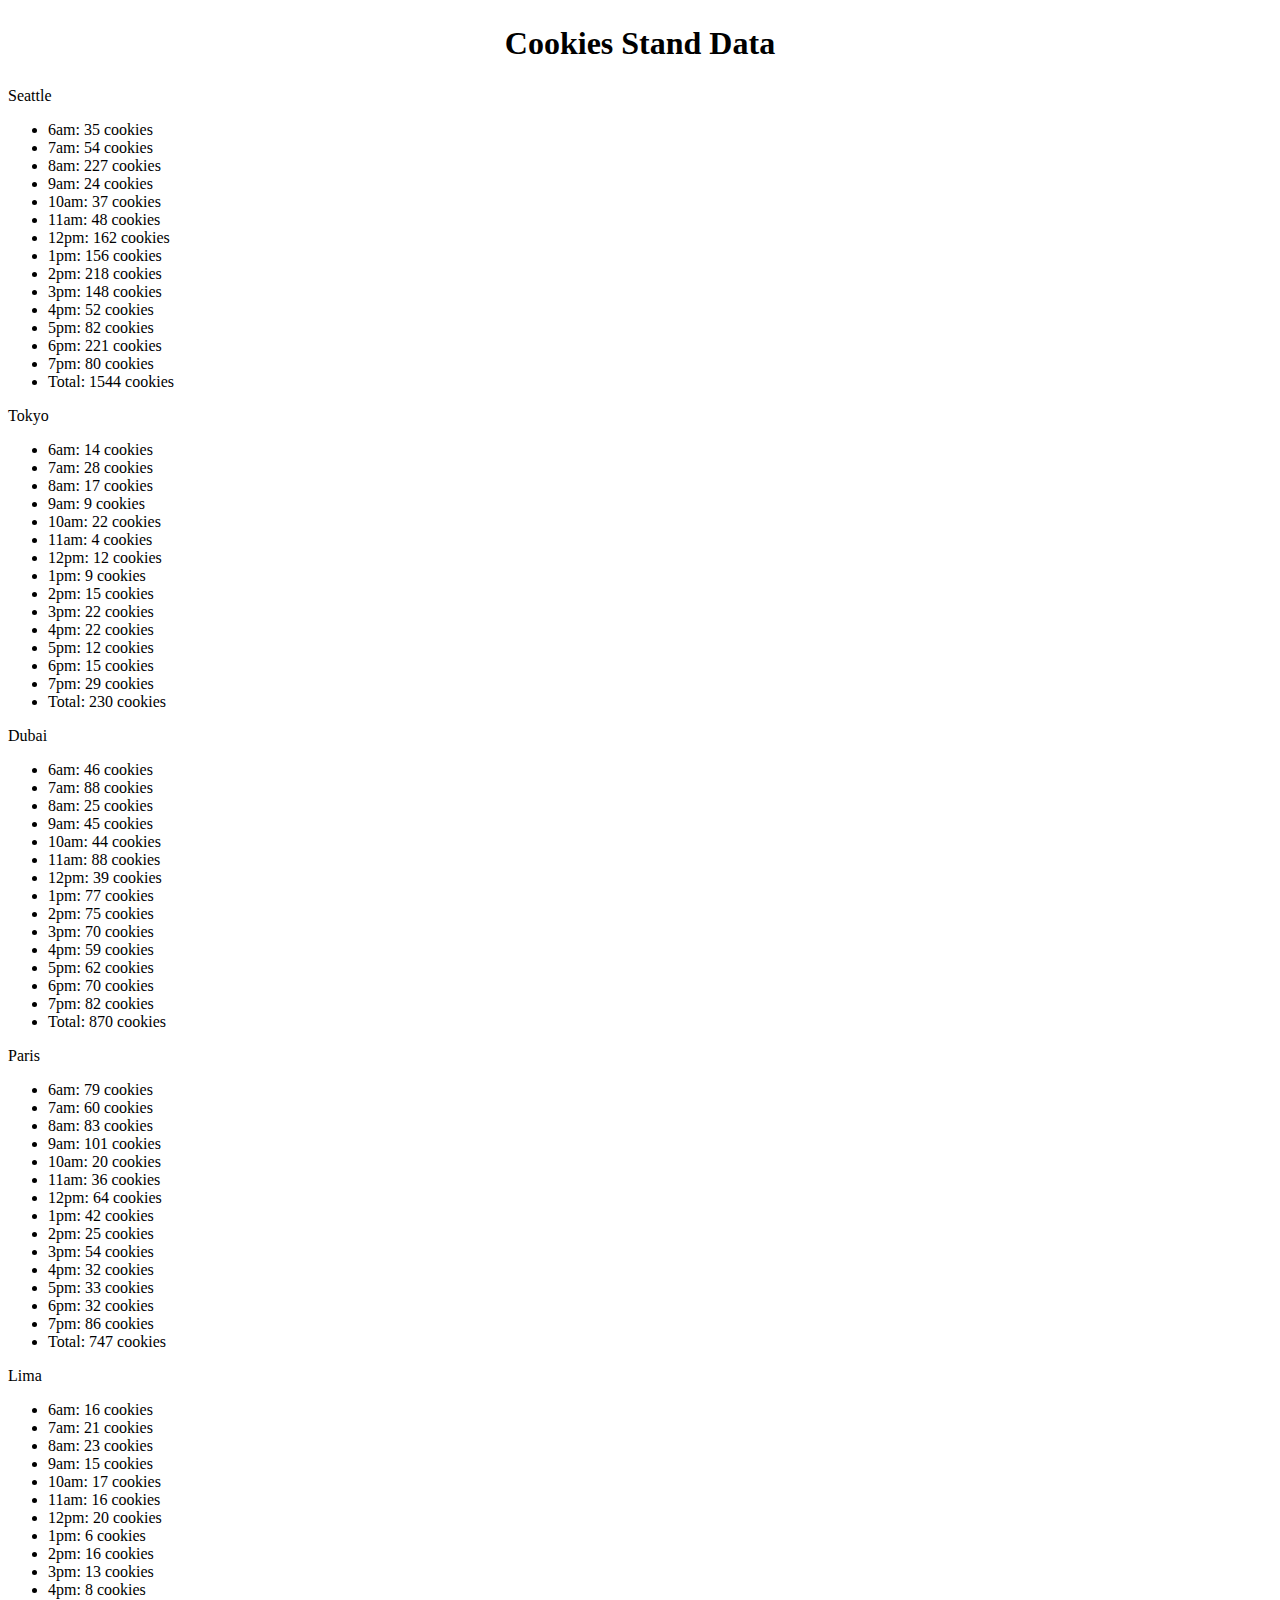
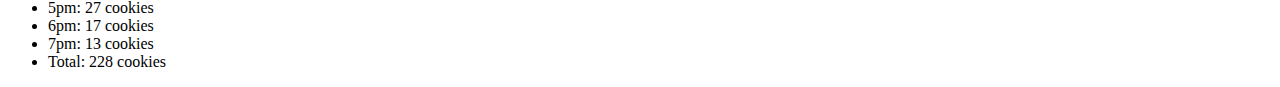
==== index.html @ eb3da238 "mass update" ====
<!DOCTYPE html>
<html lang="en">
<head>
  <meta charset="UTF-8">
  <meta name="viewport" content="width=device-width, initial-scale=1.0">
  <title>Document</title>
  <link rel="stylesheet" href="css/style.css">
</head>
<body>

  <heaeder>  <h1>Cookies Stand Data</h1> </heaeder>
  <main>
<!--    <table id='cookie-data-table'>
      <tr></tr>
    </table> -->
<section id="hours-section">
  
 <!-- <div>
  <ul>
    <li>6am</li>
    <li>7am</li>
    <li>8am</li>
    <li>9am</li>
    <li>10am</li>
    <li>11am</li>
    <li>12pm</li>
    <li>1pm</li>
    <li>2pm</li>
    <li>3pm</li>
    <li>4pm</li>
    <li>5pm</li>
    <li>6pm</li>
    <li>7pm</li>
  </ul>
  </div> -->
</section>

  </main>
  <footer>
    <script src="js/app.js"></script>
  </footer>



  
</body>
</html>
---- css/style.css ----
h1, table {
  text-align: center;
  margin: 25px auto;
}

td, th {
  border: solid 1px black;
  padding: 5px;
}
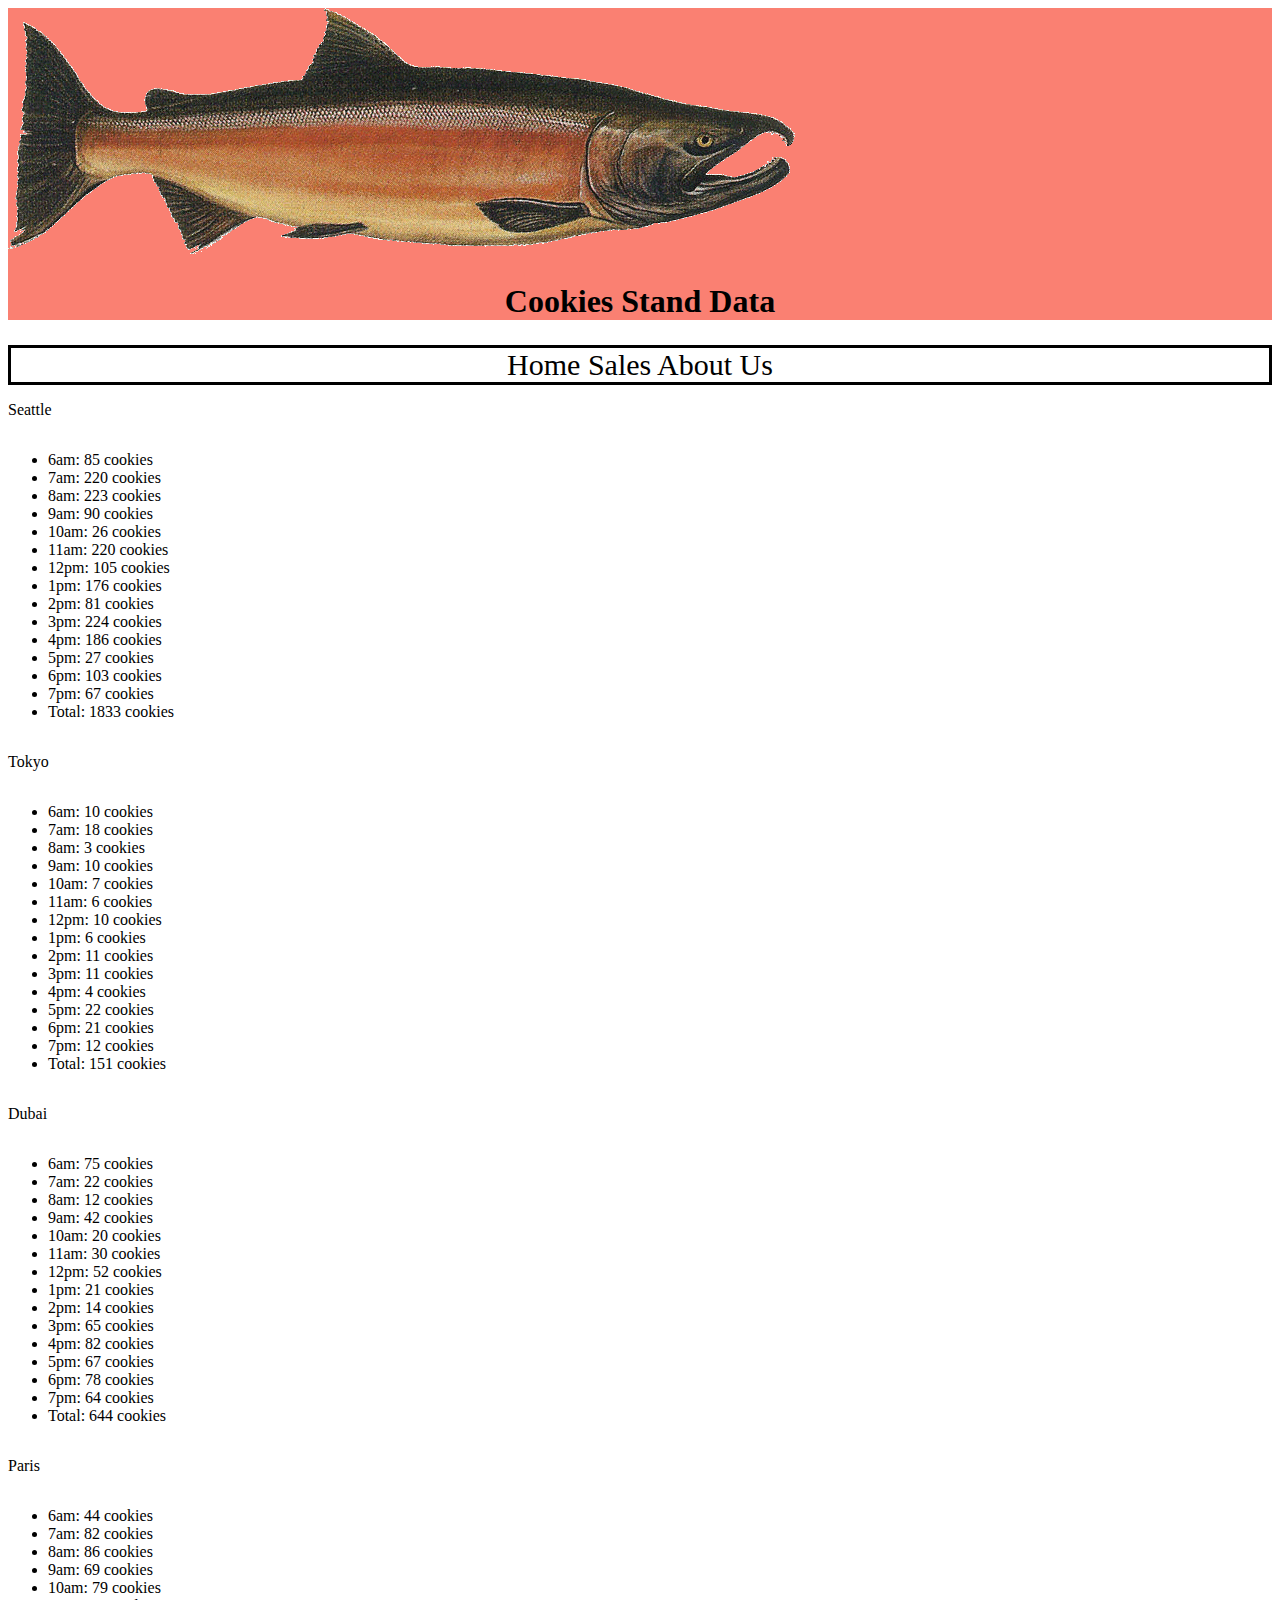
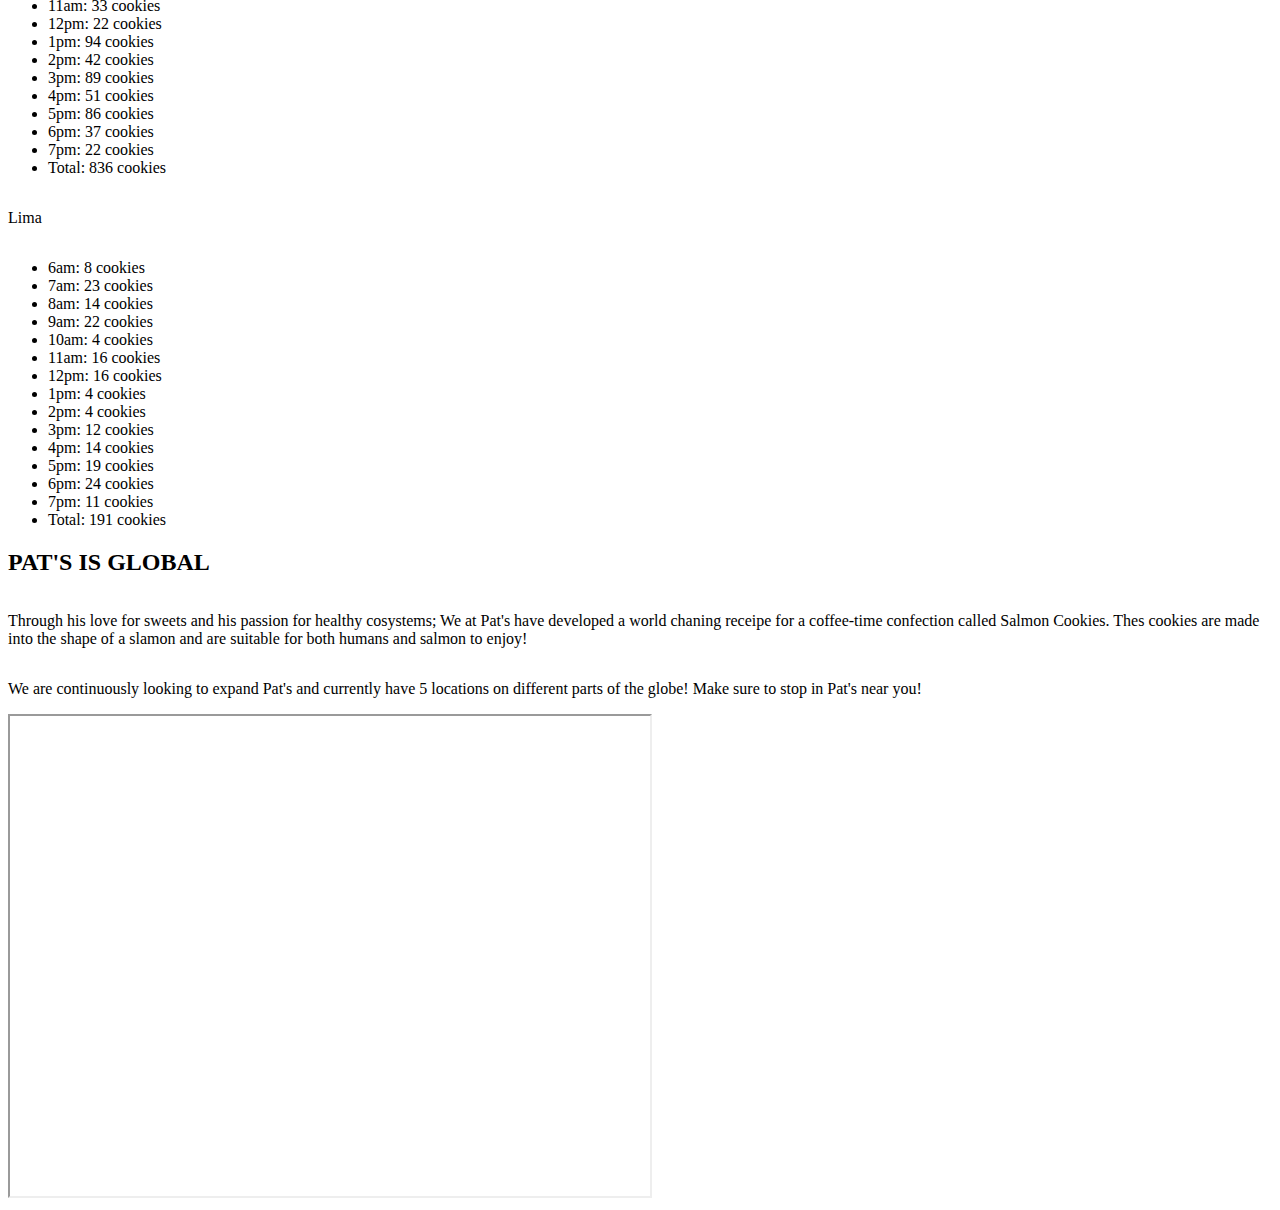
==== commit 71405fb9: "added map and paragraphs" ====
--- a/index.html
+++ b/index.html
@@ -3,12 +3,20 @@
 <head>
   <meta charset="UTF-8">
   <meta name="viewport" content="width=device-width, initial-scale=1.0">
-  <title>Document</title>
-  <link rel="stylesheet" href="css/style.css">
+  <title>Pat's Salmon Cookies</title>
+  <link rel= "styleSheet" href="css/style.css">
 </head>
 <body>
 
-  <heaeder>  <h1>Cookies Stand Data</h1> </heaeder>
+  <header> 
+    <img src="img/salmon.png" alt="picture of salmon">
+    <h1>Cookies Stand Data</h1> 
+  </header>
+  <nav class="links">
+    <a class="HLink" href="index.html">Home</a>
+    <a class="SLink" href="sales.html">Sales</a>
+    <a class="ALink" href="NOTLIVE">About Us</a>
+  </nav>
   <main>
 <!--    <table id='cookie-data-table'>
       <tr></tr>
@@ -34,8 +42,14 @@
   </ul>
   </div> -->
 </section>
-
+<section>
+  <h2>PAT'S IS GLOBAL</h2>
+  <p>Through his love for sweets and his passion for healthy cosystems; We at Pat's have developed a world chaning receipe for a coffee-time confection called Salmon Cookies. Thes cookies are made into the shape of a slamon and are suitable for both humans and salmon to enjoy!</p>
+  <p>We are continuously looking to expand Pat's and currently have 5 locations on different parts of the globe! Make sure to stop in Pat's near you!</p>
+  <iframe src="https://www.google.com/maps/d/embed?mid=1LqwdKj_F2GpqQDFWPftNnnRmb4NFiZ8&ehbc=2E312F" width="640" height="480"></iframe>
+</section>
   </main>
+  
   <footer>
     <script src="js/app.js"></script>
   </footer>
--- a/css/style.css
+++ b/css/style.css
@@ -6,4 +6,41 @@
 td, th {
   border: solid 1px black;
   padding: 5px;
+}
+
+header {
+  background-color: salmon;
+}
+
+.CSD-Header {
+  text-align: center;
+}
+
+.links {
+  border: solid 3px black;
+  font-size: 30px;
+  text-align: center;
+}
+
+nav a {
+  text-decoration: none;
+  color: black;
+}
+
+nav a:hover {
+  color: black;
+  text-decoration: none;
+}
+
+.mapLocations {
+  text-align: center;
+  background-color: salmon;
+}
+
+p {
+  display: inline-block
+}
+
+iframe {
+  display: inline-block
 }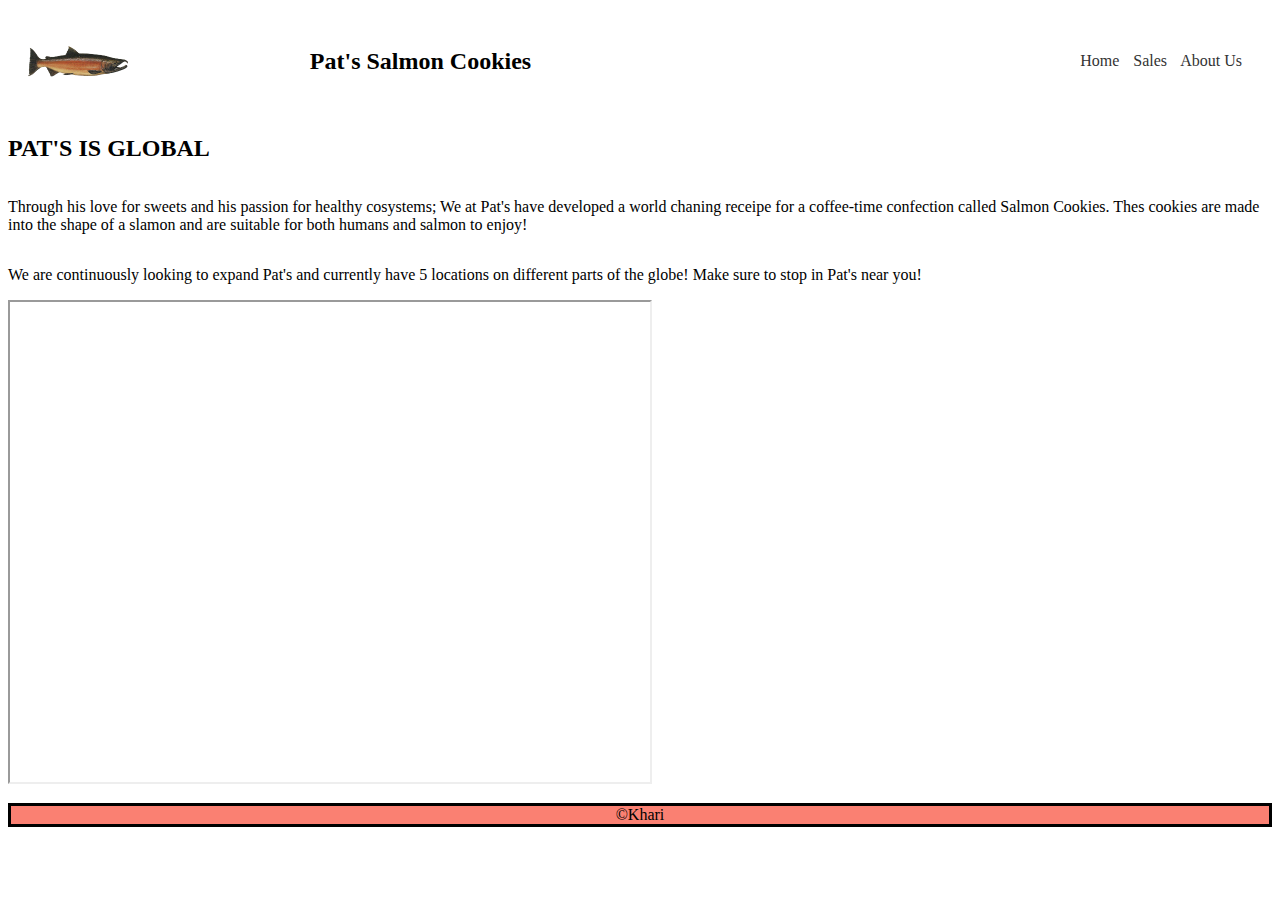
==== commit 030fd8a7: "transferring data to sales" ====
--- a/index.html
+++ b/index.html
@@ -7,50 +7,49 @@
   <link rel= "styleSheet" href="css/style.css">
 </head>
 <body>
-
-  <header> 
-    <img src="img/salmon.png" alt="picture of salmon">
-    <h1>Cookies Stand Data</h1> 
+  <header>
+    <div class="header-content">
+      <img width="100" src="img/salmon.png" alt="picture of salmon"> 
+      <h2 class="store-name">Pat's Salmon Cookies</h2>
+      <nav class="links">
+        <a href="index.html">Home</a>
+        <a href="sales.html">Sales</a>
+        <a href="NOTLIVE">About Us</a>
+      </nav>
+    </div>
   </header>
-  <nav class="links">
-    <a class="HLink" href="index.html">Home</a>
-    <a class="SLink" href="sales.html">Sales</a>
-    <a class="ALink" href="NOTLIVE">About Us</a>
-  </nav>
-  <main>
-<!--    <table id='cookie-data-table'>
-      <tr></tr>
-    </table> -->
-<section id="hours-section">
-  
- <!-- <div>
-  <ul>
-    <li>6am</li>
-    <li>7am</li>
-    <li>8am</li>
-    <li>9am</li>
-    <li>10am</li>
-    <li>11am</li>
-    <li>12pm</li>
-    <li>1pm</li>
-    <li>2pm</li>
-    <li>3pm</li>
-    <li>4pm</li>
-    <li>5pm</li>
-    <li>6pm</li>
-    <li>7pm</li>
-  </ul>
-  </div> -->
-</section>
 <section>
+  <div>
   <h2>PAT'S IS GLOBAL</h2>
   <p>Through his love for sweets and his passion for healthy cosystems; We at Pat's have developed a world chaning receipe for a coffee-time confection called Salmon Cookies. Thes cookies are made into the shape of a slamon and are suitable for both humans and salmon to enjoy!</p>
   <p>We are continuously looking to expand Pat's and currently have 5 locations on different parts of the globe! Make sure to stop in Pat's near you!</p>
+</div>
+</div>
   <iframe src="https://www.google.com/maps/d/embed?mid=1LqwdKj_F2GpqQDFWPftNnnRmb4NFiZ8&ehbc=2E312F" width="640" height="480"></iframe>
+</div>
+</section>
+<section>
+  <div class="seattle">
+
+  </div>
+  <div class="tokyo">
+    
+  </div>
+  <div class="dubai">
+    
+  </div>
+  <div class="paris">
+    
+  </div>
+  <div class="lima">
+    
+  </div>
+
 </section>
   </main>
   
   <footer>
+    &copy;Khari
     <script src="js/app.js"></script>
   </footer>
 
--- a/css/style.css
+++ b/css/style.css
@@ -8,17 +8,9 @@
   padding: 5px;
 }
 
-header {
-  background-color: salmon;
-}
+
 
 .CSD-Header {
-  text-align: center;
-}
-
-.links {
-  border: solid 3px black;
-  font-size: 30px;
   text-align: center;
 }
 
@@ -43,4 +35,36 @@
 
 iframe {
   display: inline-block
-}+}
+
+header {
+  padding: 20px;
+}
+
+.header-content {
+  display: flex;
+  align-items: center;
+  justify-content: space-between;
+}
+
+.header-content img {
+  width: 100px;
+}
+
+.store-name {
+  margin-right: 30%;
+}
+
+.links a {
+  margin-right: 10px;
+  text-decoration: none;
+  color: #333;
+}
+
+
+footer {
+  border: 3px solid black;
+  text-align: center;
+  background-color: salmon;
+  margin: 15px auto;
+}
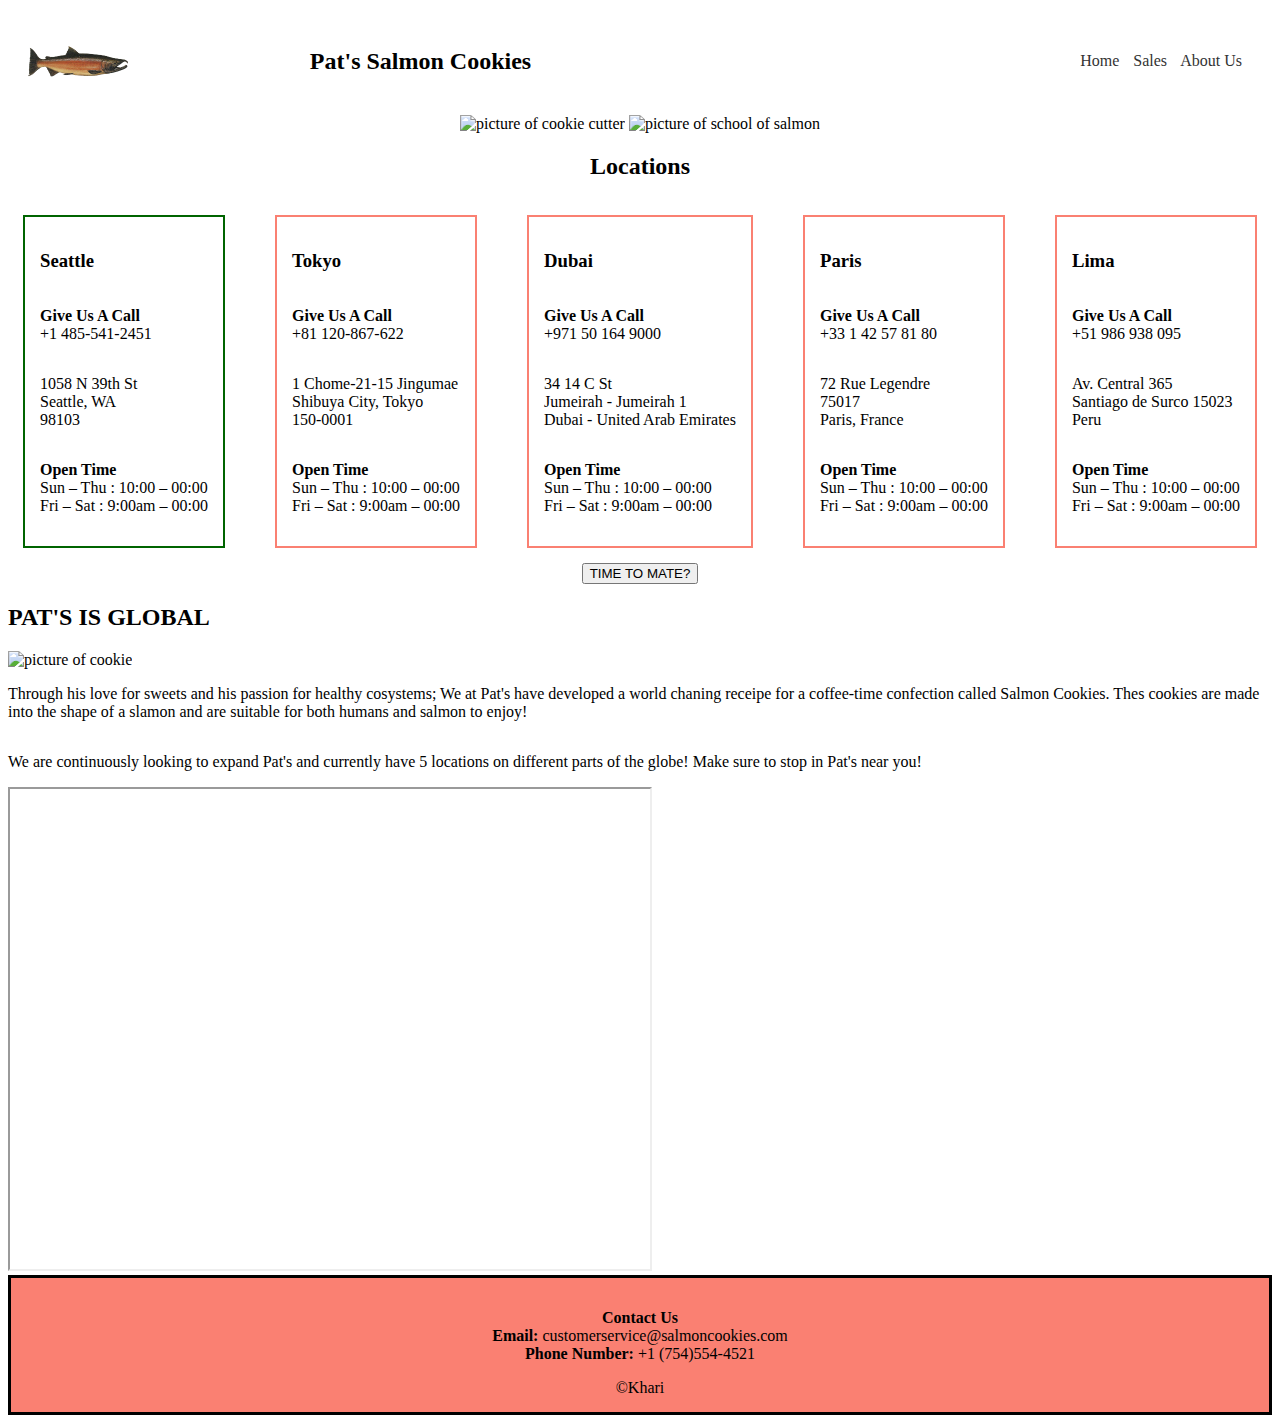
==== commit e9a20c12: "added locations, numbers etc" ====
--- a/index.html
+++ b/index.html
@@ -18,9 +18,78 @@
       </nav>
     </div>
   </header>
+  <section>
+    <div style="text-align: center;">
+      <img src="https://raw.githubusercontent.com/CodeXAcademyTechnologies/springhill-code-201n4/main/class-08/lab-b/assets/cutter.jpeg" alt="picture of cookie cutter"> 
+    <img  src="https://raw.githubusercontent.com/CodeXAcademyTechnologies/springhill-code-201n4/main/class-08/lab-b/assets/fish.jpg" alt="picture of school of salmon"> 
+  </div>
+    <h2 style="text-align: center;">Locations</h2>
+    <div class="locations">
+    <div class="seattlesection">
+      <h3>Seattle</h3>
+      <p> <b>Give Us A Call</b> <br>
+        +1 485-541-2451</p>  <br>
+      <p>1058 N 39th St <br>
+        Seattle, WA <br>
+        98103</p> <br>
+        <p><b>Open Time</b> <br>
+          Sun – Thu : 10:00 – 00:00 <br>
+          Fri – Sat : 9:00am – 00:00</p>
+    
+    </div>
+    <div class="tokyosection">
+      <h3>Tokyo</h3>
+      <p> <b>Give Us A Call</b> <br>
+        +81 120-867-622</p>  <br>
+      <p>1 Chome-21-15 Jingumae <br>
+        Shibuya City, Tokyo <br>
+        150-0001</p> <br>
+      <p><b>Open Time</b> <br>
+        Sun – Thu : 10:00 – 00:00 <br>
+        Fri – Sat : 9:00am – 00:00</p> 
+    </div>
+    <div class="dubaisection">
+      <h3>Dubai</h3>
+      <p> <b>Give Us A Call</b> <br>
+        +971 50 164 9000</p>  <br>
+      <p>34 14 C St <br>
+        Jumeirah - Jumeirah 1 <br>
+        Dubai - United Arab Emirates</p> <br>
+        <p><b>Open Time</b> <br>
+          Sun – Thu : 10:00 – 00:00 <br>
+          Fri – Sat : 9:00am – 00:00</p>
+    </div>
+    <div class="parissection">
+      <h3>Paris</h3>
+      <p> <b>Give Us A Call</b> <br>
+        +33 1 42 57 81 80</p>  <br>
+      <p>72 Rue Legendre <br>
+        75017 <br>
+        Paris, France</p> <br>
+        <p><b>Open Time</b> <br>
+          Sun – Thu : 10:00 – 00:00 <br>
+          Fri – Sat : 9:00am – 00:00</p>
+    </div>
+    <div class="limasection">
+      <h3>Lima</h3>
+          <p> <b>Give Us A Call</b> <br>
+            +51 986 938 095</p>  <br>
+      <p>Av. Central 365 <br>
+        Santiago de Surco 15023 <br>
+        Peru</p> <br>
+        <p><b>Open Time</b> <br>
+          Sun – Thu : 10:00 – 00:00 <br>
+          Fri – Sat : 9:00am – 00:00</p>
+    </div>
+  </div>
+  </section>
+  <div class="button-section">
+  <button type="button"><label for="ch">TIME TO MATE?</label><span></span></button>
+</div>
 <section>
   <div>
   <h2>PAT'S IS GLOBAL</h2>
+  <img  src="https://raw.githubusercontent.com/CodeXAcademyTechnologies/springhill-code-201n4/main/class-08/lab-b/assets/frosted-cookie.jpg" alt="picture of cookie"> 
   <p>Through his love for sweets and his passion for healthy cosystems; We at Pat's have developed a world chaning receipe for a coffee-time confection called Salmon Cookies. Thes cookies are made into the shape of a slamon and are suitable for both humans and salmon to enjoy!</p>
   <p>We are continuously looking to expand Pat's and currently have 5 locations on different parts of the globe! Make sure to stop in Pat's near you!</p>
 </div>
@@ -49,7 +118,27 @@
   </main>
   
   <footer>
-    &copy;Khari
+    <p><b>Contact Us</b> <br>
+    <b>Email:</b> customerservice@salmoncookies.com<br>
+    <b>Phone Number:</b> +1 (754)554-4521</p>
+    
+    
+    <!---
+    <div class="namebox">
+      <h4>Name</h4>
+      <input type="text" id="name" name="name">
+    </div>
+    <div class="emailbox"> 
+      <h4>Email</h4>
+      <input type="text" id="email" email="email">
+    </div>
+    <div class="messagebox"> 
+      <h4>Message</h4>
+      <input type="text" id="message" mesage="message">
+    </div>
+  <button type="button">submit</button>
+    <h3>Stay Connected</h3> -->
+    <br> &copy;Khari
     <script src="js/app.js"></script>
   </footer>
 
--- a/css/style.css
+++ b/css/style.css
@@ -62,9 +62,54 @@
 }
 
 
+
 footer {
   border: 3px solid black;
   text-align: center;
   background-color: salmon;
-  margin: 15px auto;
+
+  padding: 15px;
 }
+
+#cities {
+  border: 3px solid black;
+}
+
+.locations {
+  display: flex;
+  justify-content: space-between;
+}
+
+.seattlesection,
+.tokyosection,
+.dubaisection,
+.parissection,
+.limasection {
+  margin: 15px;
+  padding: 15px;
+  border: 2px solid 	#C0C0C0;
+  box-sizing: border-box;
+}
+
+
+.seattlesection {
+  margin: 15px;
+  padding: 15px;
+  border: 2px solid #006400;
+  box-sizing: border-box;
+}
+.tokyosection,
+.dubaisection,
+.parissection,
+.limasection {
+  margin: 15px;
+  padding: 15px;
+  border: 2px solid 	#FA8072;
+  box-sizing: border-box;
+}
+
+
+.button-section {
+  text-align: center;
+}
+
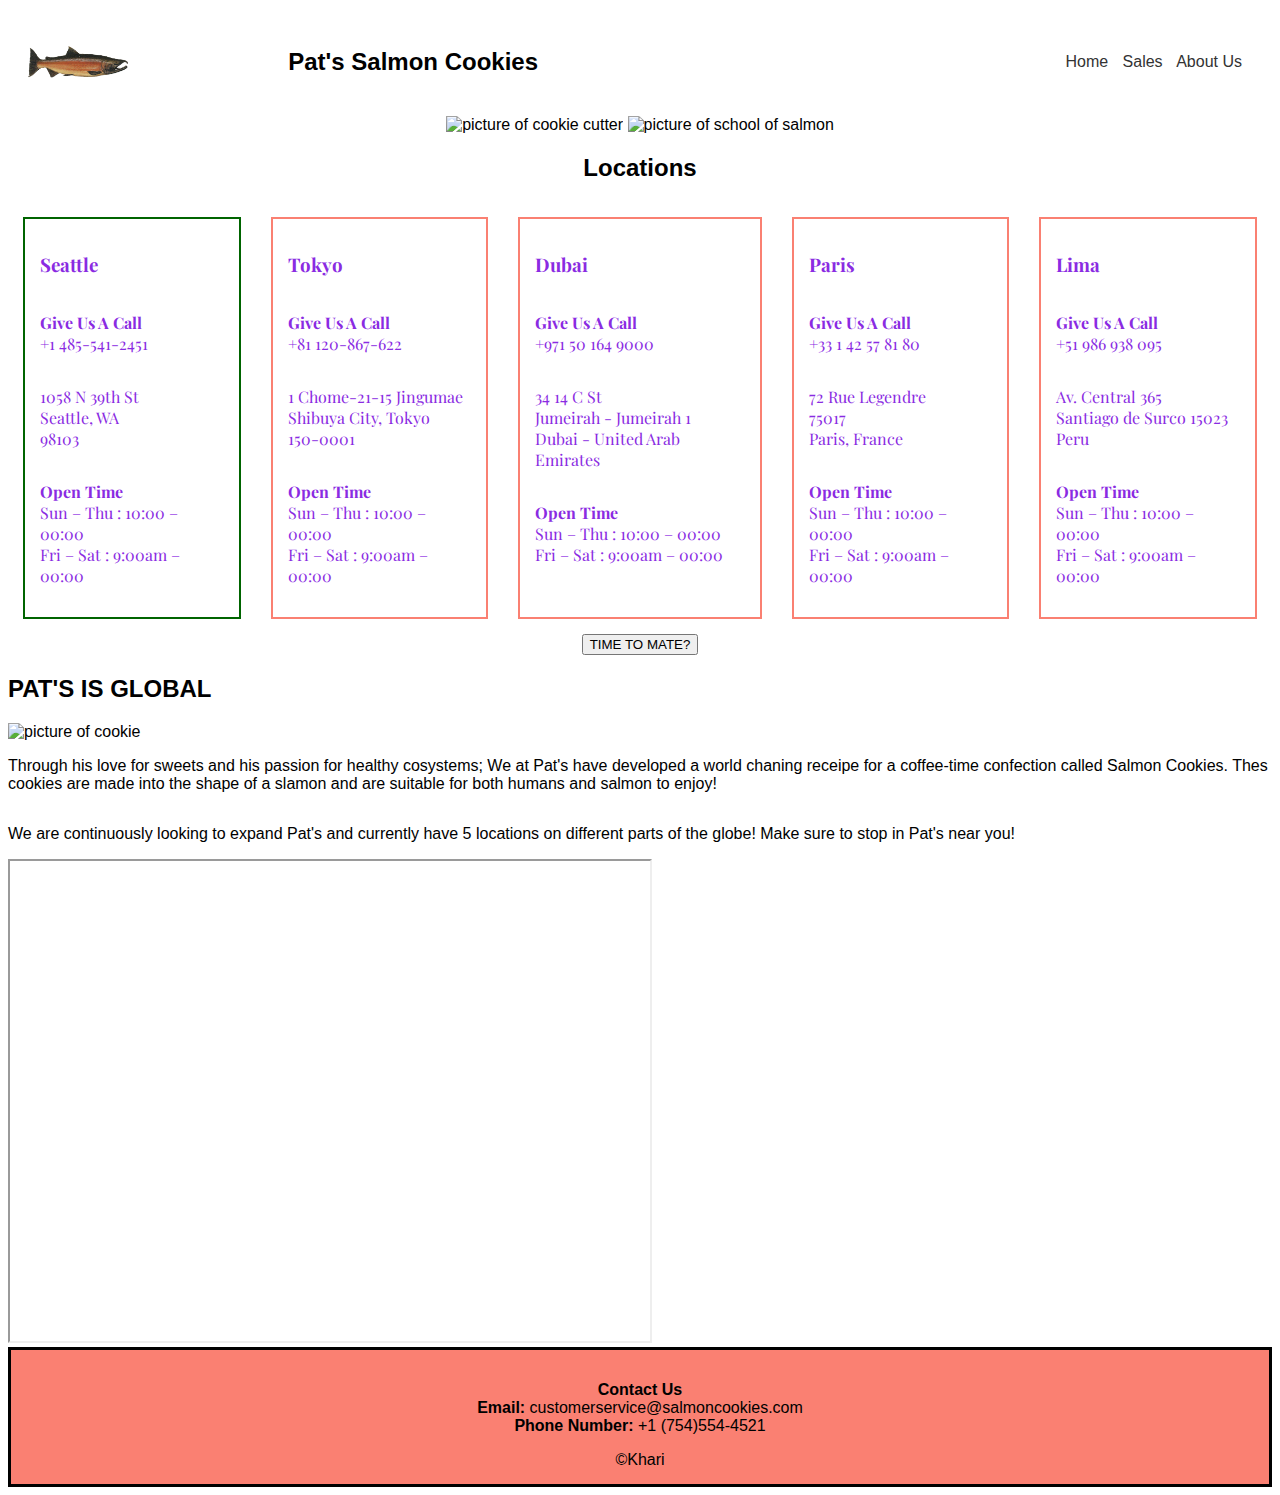
==== commit 7ef913eb: "changed fonts and colors" ====
--- a/index.html
+++ b/index.html
@@ -5,6 +5,9 @@
   <meta name="viewport" content="width=device-width, initial-scale=1.0">
   <title>Pat's Salmon Cookies</title>
   <link rel= "styleSheet" href="css/style.css">
+  <link rel="preconnect" href="https://fonts.googleapis.com">
+  <link rel="preconnect" href="https://fonts.gstatic.com" crossorigin>
+  <link href="https://fonts.googleapis.com/css2?family=Alegreya+Sans:wght@100&family=Bebas+Neue&family=Playfair+Display&display=swap" rel="stylesheet">
 </head>
 <body>
   <header>
--- a/css/style.css
+++ b/css/style.css
@@ -73,12 +73,16 @@
 
 #cities {
   border: 3px solid black;
+  color: #FA8072;
+  font-family: 'Bebas Neue', sans-serif;
 }
 
 .locations {
   display: flex;
   justify-content: space-between;
-}
+  font-family: 'Playfair Display', serif;
+  color: blueviolet;
+  }
 
 .seattlesection,
 .tokyosection,
@@ -113,3 +117,12 @@
   text-align: center;
 }
 
+fieldset * {
+  display: block;
+}
+
+body {
+  font-family: Arial, Helvetica, sans-serif;
+}
+
+
